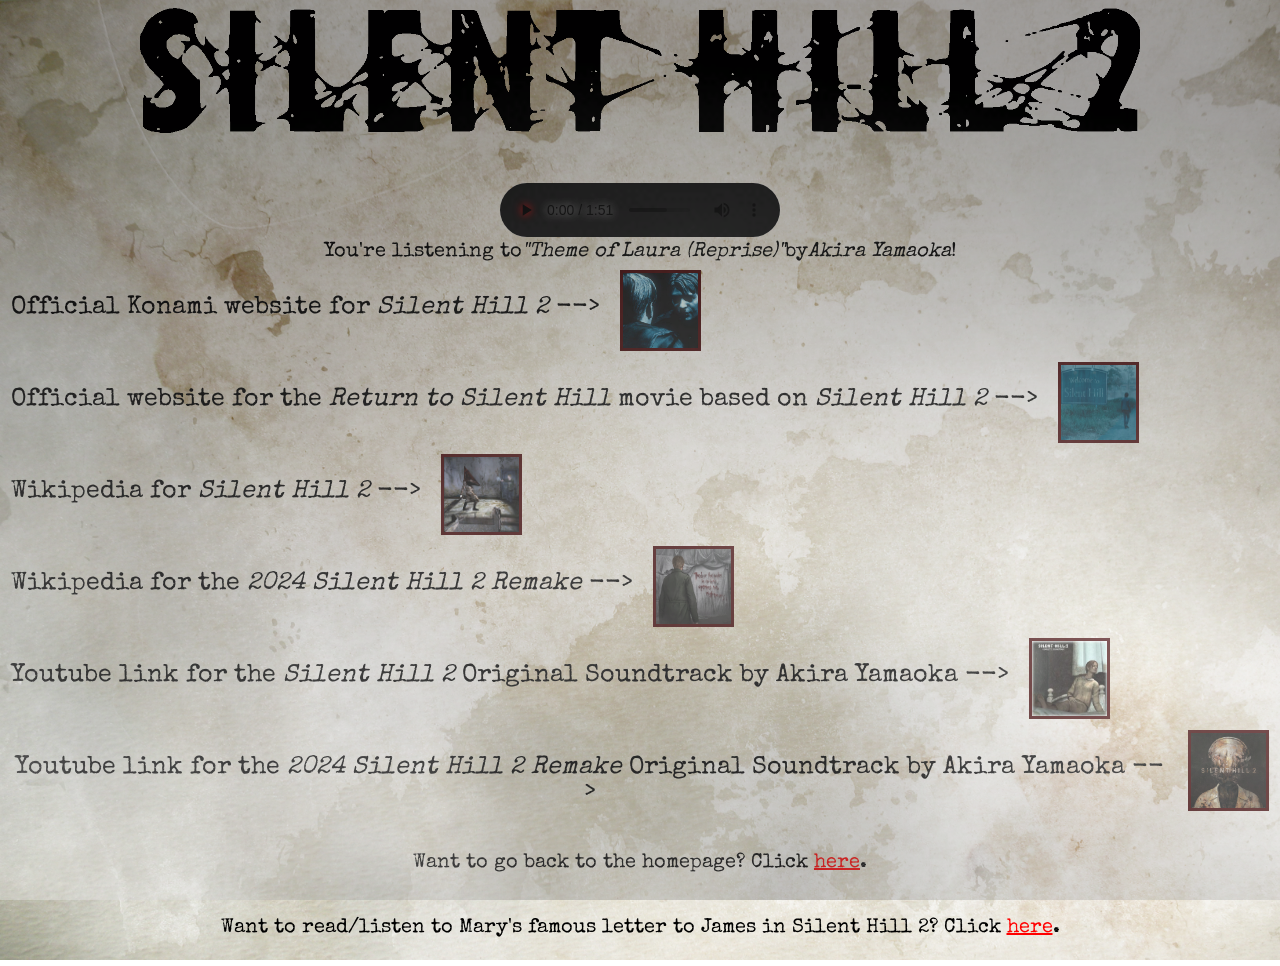
==== extra htmls & css/MoreInfo.html @ 057b4d45 "move it all into a git repo" ====
<!DOCTYPE html>

    <head>
        <link rel="preconnect" href="https://fonts.googleapis.com">
        <link rel="preconnect" href="https://fonts.gstatic.com" crossorigin>
        <link href="https://fonts.googleapis.com/css2?family=Special+Elite&display=swap" rel="stylesheet">
        <link rel="stylesheet" href="https://cdnjs.cloudflare.com/ajax/libs/animate.css/4.1.1/animate.min.css">
        <link rel="icon" type="image/x-icon" href="../SH2Icon.ico">
        <link rel="stylesheet" type="text/css" href="CSSSH2.css">
        <title>Silent Hill 2</title>
    </head>

    <body>
        <!--Fog Overlay-->
        <div class="fog"></div>
        <img src="../images/sh2logo.png" alt="Logo for Silent Hill 2." class="logo">
        
        <!--Audio Player(Theme of Laura)-->
        <audio controls autoplay loop>
            <source src="../mp3s/ThemeOfLaura.mp3" type="audio/mpeg">
        </audio>
        <p class="audtext">You're listening to <em>"Theme of Laura (Reprise)"</em>  by <em>Akira Yamaoka</em>!</p>

        <!--Official Links-->
        <table class ="links">
            <tr><td><p>Official Konami website for <em>Silent Hill 2</em> --></p>
                <a href="https://www.konami.com/games/silenthill/2r/gate">
                <img src="../images/james.jpg" alt="James Sunderland looking into a mirror." class ="linkicon">
                </a>
            </td></tr>
            <tr><td><p>Official website for the <em>Return to Silent Hill</em> movie based on <em>Silent Hill 2</em> --></p>
                <a href="https://returntosilenthillmovie.com/">
                <img src="../images/movie.jpg" alt="James Sunderland walking into Silent Hill." class ="linkicon">
                </a>
            </td></tr>
            <tr><td><p>Wikipedia for <em>Silent Hill 2</em> --></p>
                <a href="https://en.wikipedia.org/wiki/Silent_Hill_2">
                <img src="../images/fight.png" alt="James Sunderland fighting with Pyramid Head." class ="linkicon">
                </a>
            </td></tr>
            <tr><td><p>Wikipedia for the <em>2024 Silent Hill 2 Remake</em> --></p>
                <a href="https://en.wikipedia.org/wiki/Silent_Hill_2_(2024_video_game)">
                <img src="../images/message.png" alt="James Sunderland looking at an eerie message." class ="linkicon">
                </a>
            </td></tr>
            <tr><td><p>Youtube link for the <em>Silent Hill 2</em> Original Soundtrack by Akira Yamaoka --></p>
                <a href="https://www.youtube.com/watch?v=td3P1-cfZ4E&list=OLAK5uy_lCmbD75XUtYnmI1rKLabzho0dL9tr-L_Y">
                <img src="../images/maryBed.png" alt="Mary Shepard-Sunderland laying on her death bed." class ="linkicon">
                </a>
            </td></tr>
            <tr><td><p>Youtube link for the <em>2024 Silent Hill 2 Remake</em> Original Soundtrack by Akira Yamaoka --></p>
                <a href="https://www.youtube.com/watch?v=Q47veZhrMW8&list=OLAK5uy_mdV_nhYgwdPonr31jAkGhjKtd1iaFt9cI">
                <img src="../images/nurse.jpg" alt="A painting of one of the Bubble Head Nurses." class ="linkicon">
                </a>
            </td></tr>
        </table>

        <!--Other Pages-->
        <nav>
            <p>Want to go back to the homepage? Click <a href="../SH2.html">here</a>. </p>
        </nav>
        <nav>
            <p>Want to read/listen to Mary's famous letter to James in Silent Hill 2? Click <a href="Letter.html">here</a>. </p>
        </nav>

    </body>


</html>
---- extra htmls & css/CSSSH2.css ----
/* Change Grabbing Cursor */
a:active,
audio:active,
audio::-webkit-media-controls-panel:active,
audio::-webkit-media-controls-play-button:active,
area:active {
    cursor: url('../images/knife-cursor-bloody.png') 4 33, auto;
}
a:hover,
audio:hover,
audio::-webkit-media-controls-panel:hover,
audio::-webkit-media-controls-play-button:hover,
area:hover {
    cursor: url('../images/knife-cursor-bloody.png') 4 33, auto;
}

/* Links */
a:link {
  color: red;
}
a:visited {
  color: rgb(62, 0, 0);
}
nav {
    display: flex;
    align-items: center;
    justify-content: center;
    margin: 0 auto;
    margin-bottom: 5px;
    text-align: center;
    font-family: "Special Elite", system-ui;
    font-size: 20px;
}

/* Body Stuff - All Pages */
body {
    background-image: url('../images/Background.jpg');
    background-repeat: no-repeat;
    background-attachment: fixed;
    background-size: cover;
    cursor: url('../images/knife-cursor.png'), auto;
}
.fog {
    position: fixed;
    top: 0;
    left: 0;
    background: url('../images/fog.gif');
    background-repeat: no-repeat;
    background-size: cover;
    opacity: 0.35;
    width: 100%;
    height: 100%;
    z-index: 9999;
    pointer-events:none;
}
.logo {
    height: 125px;
    width: 1000px;
    display: flex;
    align-items: center;
    margin: 0 auto;
    margin-bottom: 50px;
}
audio {
    width: 280px;
    border-radius: 6px;
    display: flex;
    align-items: center;
    margin: 0 auto;
    margin-bottom: 5px;
    animation: fadeIn;
    animation-duration: 5s;
}
audio::-webkit-media-controls-panel {
    background: rgb(20,20,20);
}
audio::-webkit-media-controls-play-button {
    filter: drop-shadow(0 0 4px red);
}
.audtext {
    display: flex;
    align-items: center;
    justify-content: center;
    margin: 0 auto;
    margin-bottom: 5px;
    text-align: center;
    font-family: "Special Elite", system-ui;
    font-size: 20px;
    animation: fadeIn;
    animation-duration: 5s;
}

/* Body Stuff - Home Page */
.hometable {
    display: flex;
    align-items: center;
    justify-content: center;
    margin: 0 auto;
    gap: 5px;
    transform: translateX(-45px);
    animation: fadeIn;
    animation-duration: 5s;
}
.blurb {
    background-color: rgba(62, 0, 0, 0.21);
    padding: 5px;
    border: 5px double black;
    text-align: center;
    width: 600px;
    font-family: "Special Elite", system-ui;
    font-size:20px;
}
.ph {
    height: 525px;
    width: 500px;
}
.bhn {
    height: 500px;
    width: 400px;
    transform: translateY(45px);
}
.map {
    max-width: 100%;
    height: auto;
    display: flex;
    align-items: center;
    justify-content: center;
    margin: 0 auto;
    margin-bottom: 10px;
    animation: fadeIn;
    animation-duration: 5s;
    transform: translateX(-7px);
}
.maptext {
    display: flex;
    align-items: center;
    justify-content: center;
    margin: 0 auto;
    margin-bottom: 20px;
    text-align: center;
    font-family: "Special Elite", system-ui;
    font-size: 20px;
    animation: fadeIn;
    animation-duration: 5s;
}

/* Body Stuff - Info Page */
.links {
    text-align: center;
    font-family: "Special Elite", system-ui;
    font-size: 25px;  
    animation: fadeIn;
    animation-duration: 5s;  
}
.links td {
    display: flex;
    align-items: left;
    justify-content: left;
    gap: 20px;
}
.linkicon {
    height: 75px;
    width: 75px;
    border: solid rgb(62, 0, 0);
    animation: fadeIn;
    animation-duration: 5s;
}

/* Body Stuff - Letter Page */
.lettertable {
    display: flex;
    align-items: center;
    justify-content: center;
    margin: 0 auto;
    gap: 5px;
    transform: translateX(30px);
    animation: fadeIn;
    animation-duration: 5s;
}
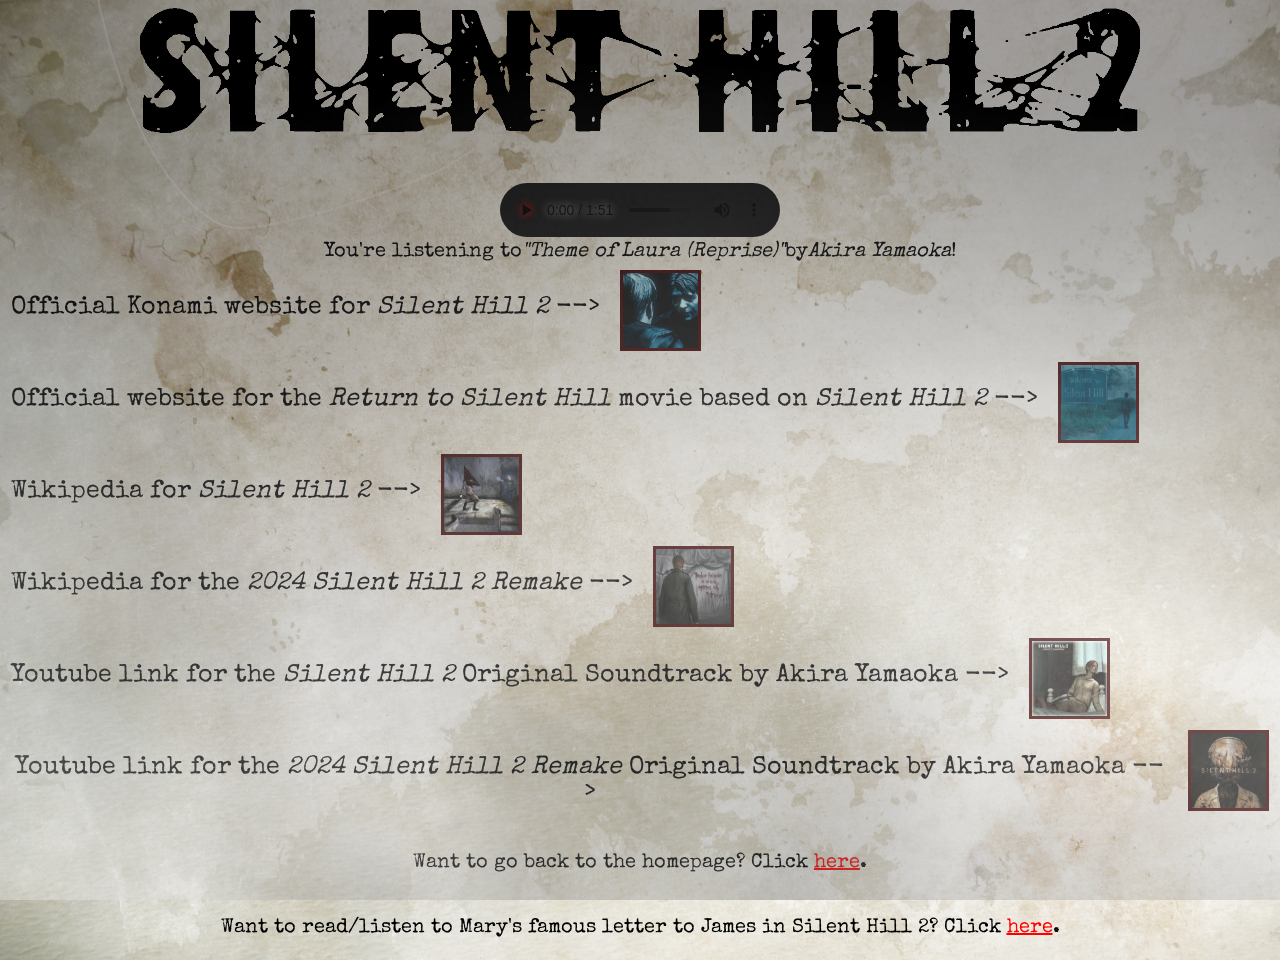
==== commit 804bb93b: "Modify links and navigation in MoreInfo.html Updated the links in the official links section and cor" ====
--- a/extra htmls & css/MoreInfo.html
+++ b/extra htmls & css/MoreInfo.html
@@ -57,7 +57,7 @@
 
         <!--Other Pages-->
         <nav>
-            <p>Want to go back to the homepage? Click <a href="../SH2.html">here</a>. </p>
+            <p>Want to go back to the homepage? Click <a href="../index.html">here</a>. </p>
         </nav>
         <nav>
             <p>Want to read/listen to Mary's famous letter to James in Silent Hill 2? Click <a href="Letter.html">here</a>. </p>
@@ -66,4 +66,4 @@
     </body>
 
 
-</html>+</html>
